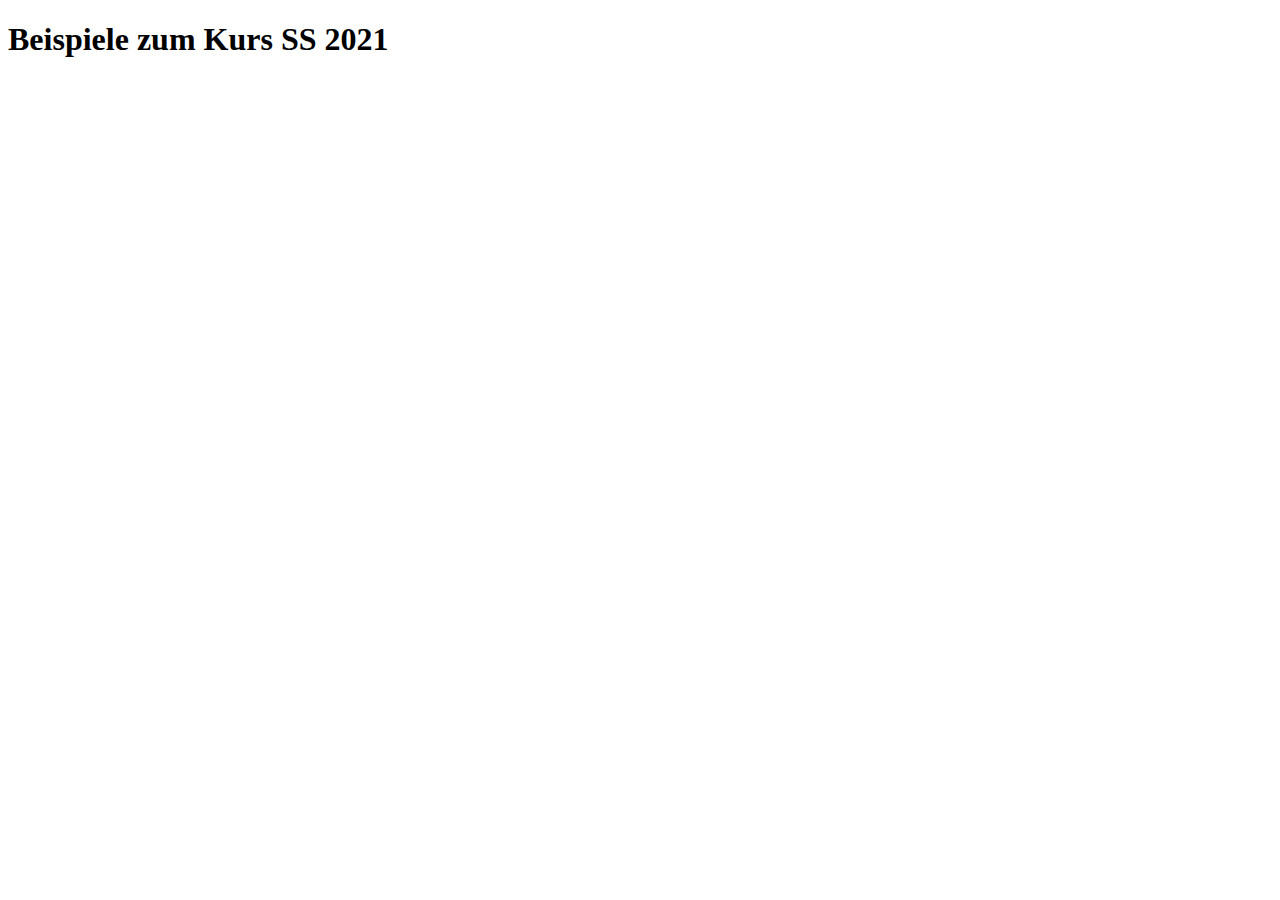
==== index.html @ 394e1e28 "erste version index index.html" ====
<!DOCTYPE html>
<html lang="en">
<head>
    <meta charset="UTF-8">
    <meta http-equiv="X-UA-Compatible" content="IE=edge">
    <meta name="viewport" content="width=device-width, initial-scale=1.0">
    <title>Webmapping Kurs SS2021</title>
</head>
<body>
    <h1>Beispiele zum Kurs SS 2021</h1>
</body>
</html>
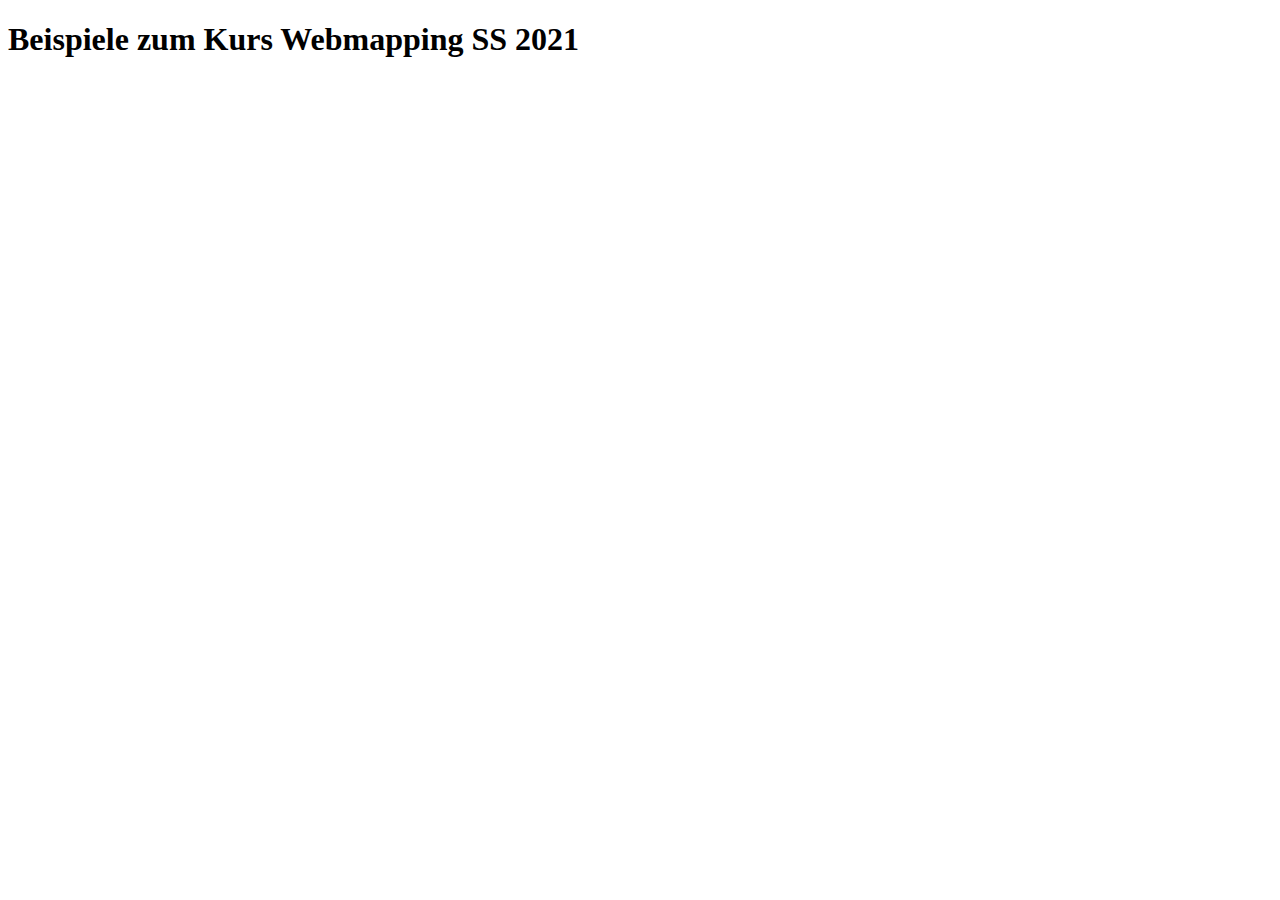
==== commit 9dfa1951: "mehr text" ====
--- a/index.html
+++ b/index.html
@@ -7,6 +7,6 @@
     <title>Webmapping Kurs SS2021</title>
 </head>
 <body>
-    <h1>Beispiele zum Kurs SS 2021</h1>
+    <h1>Beispiele zum Kurs Webmapping SS 2021</h1>
 </body>
 </html>